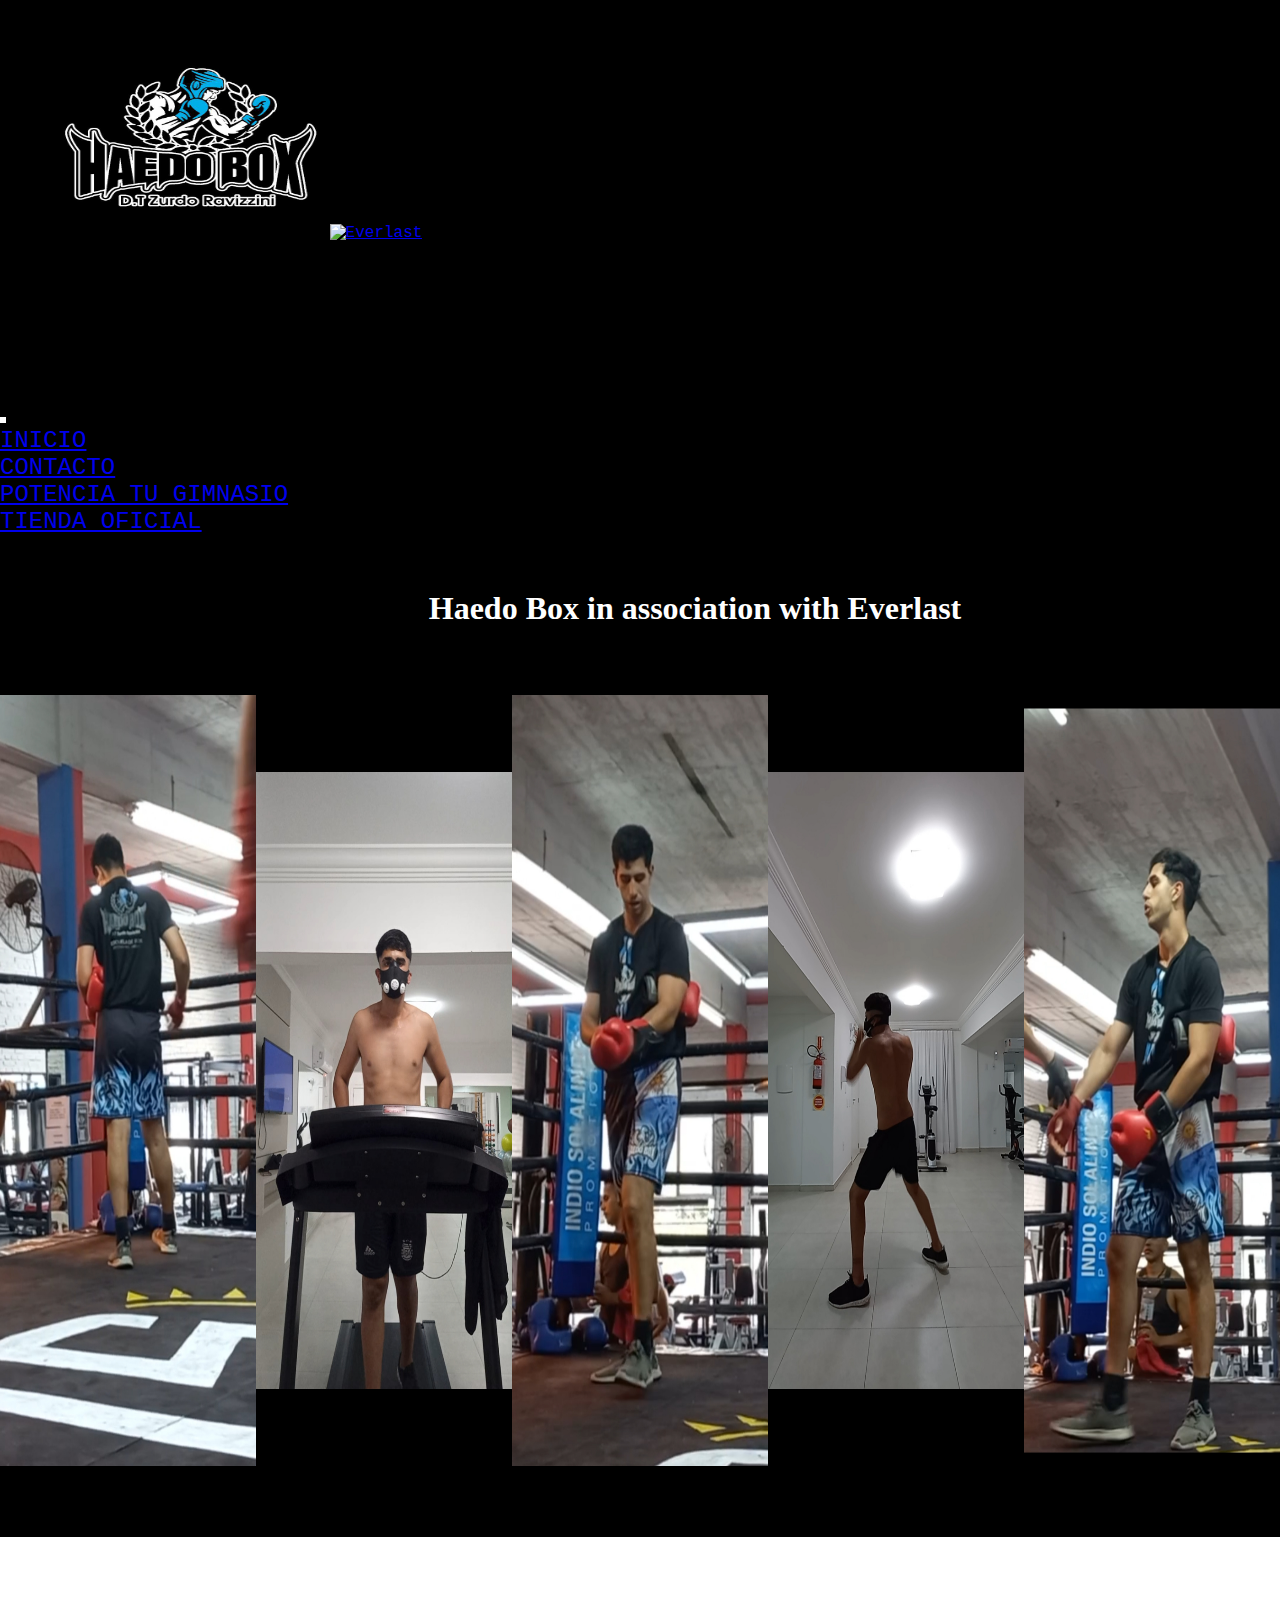
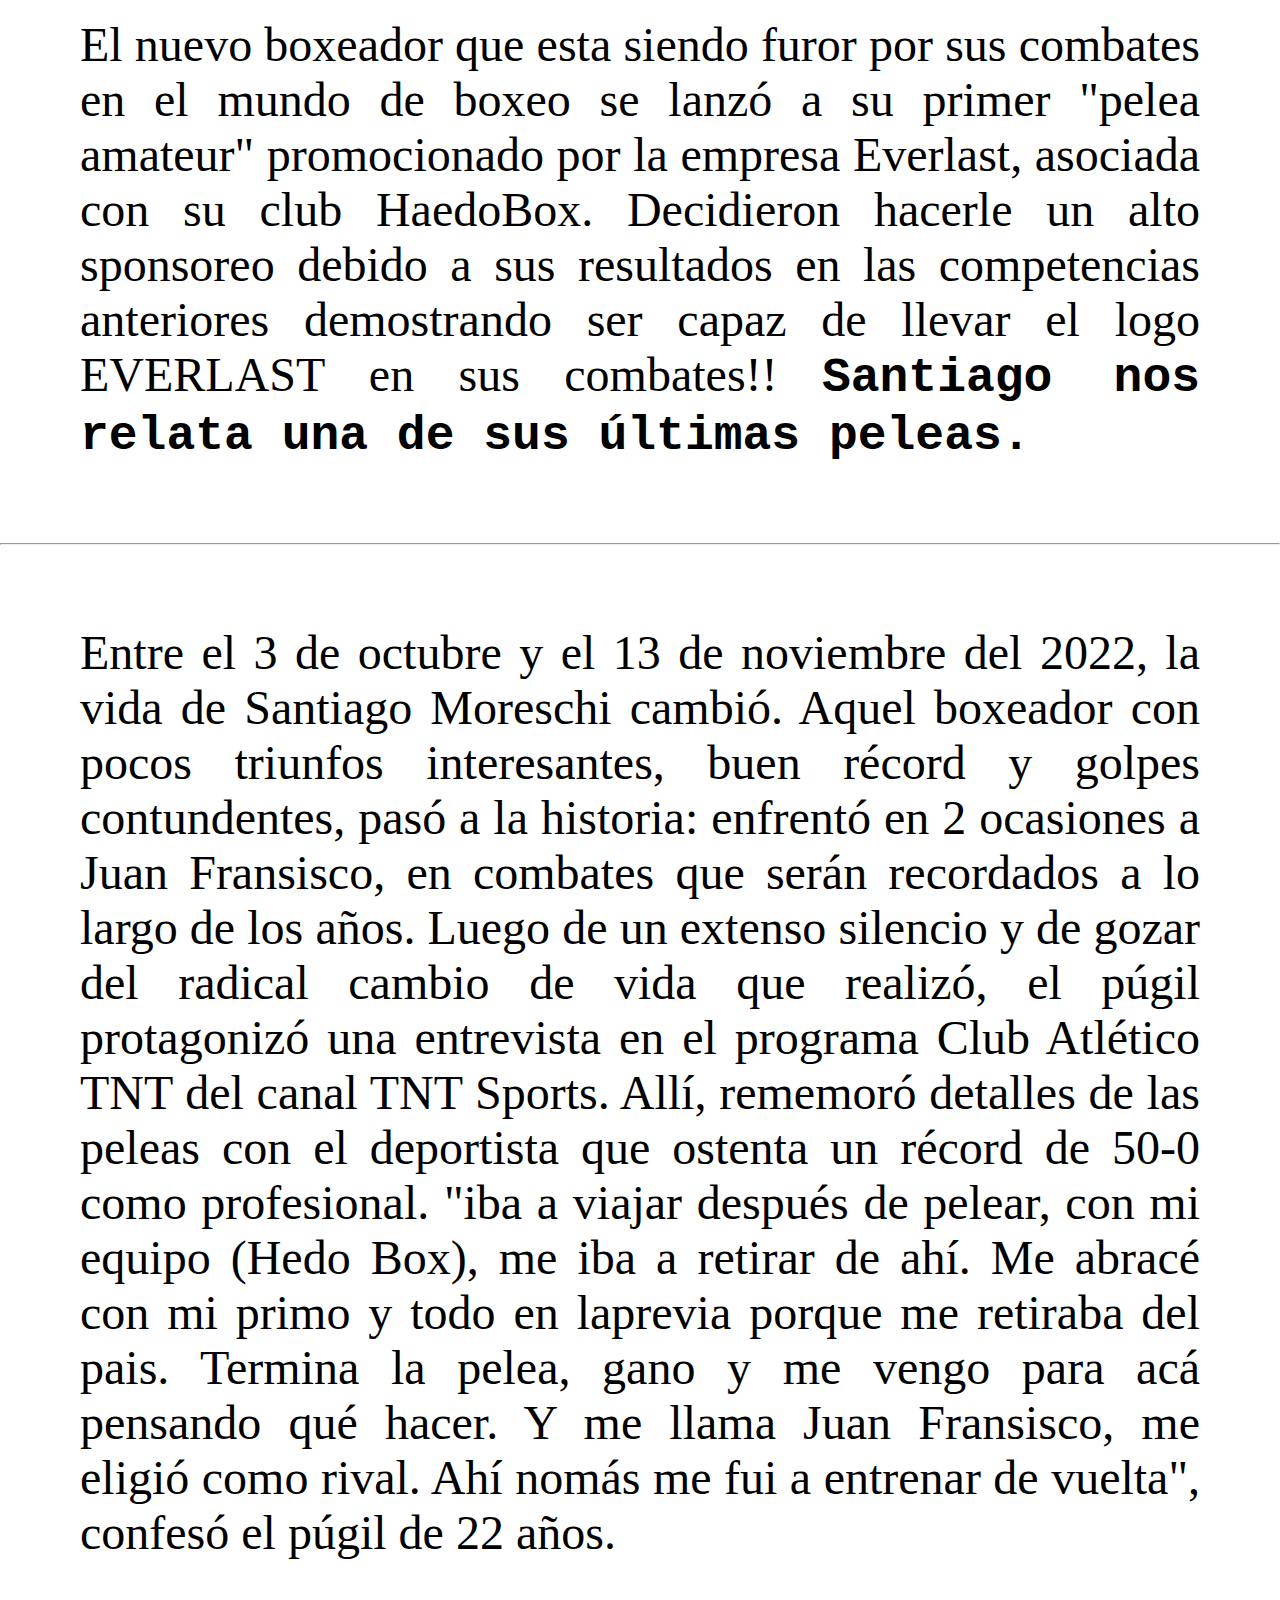
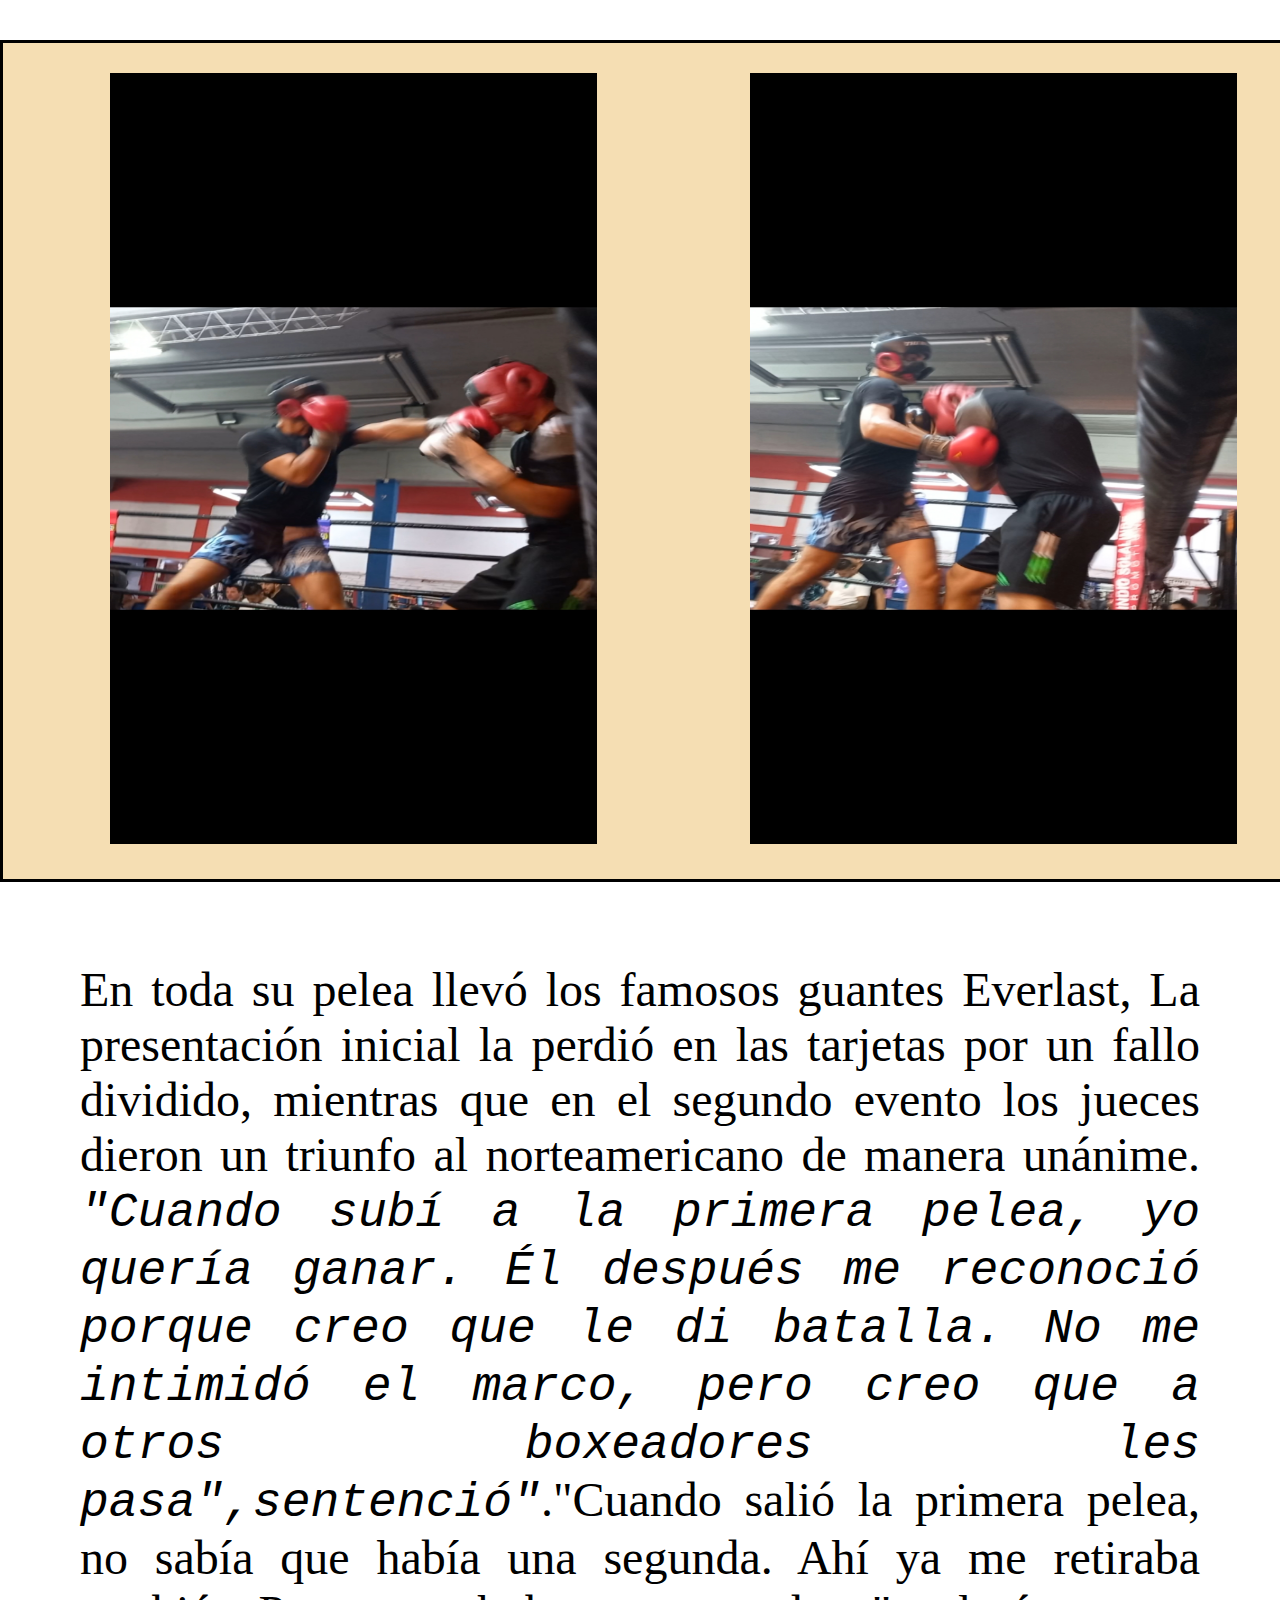
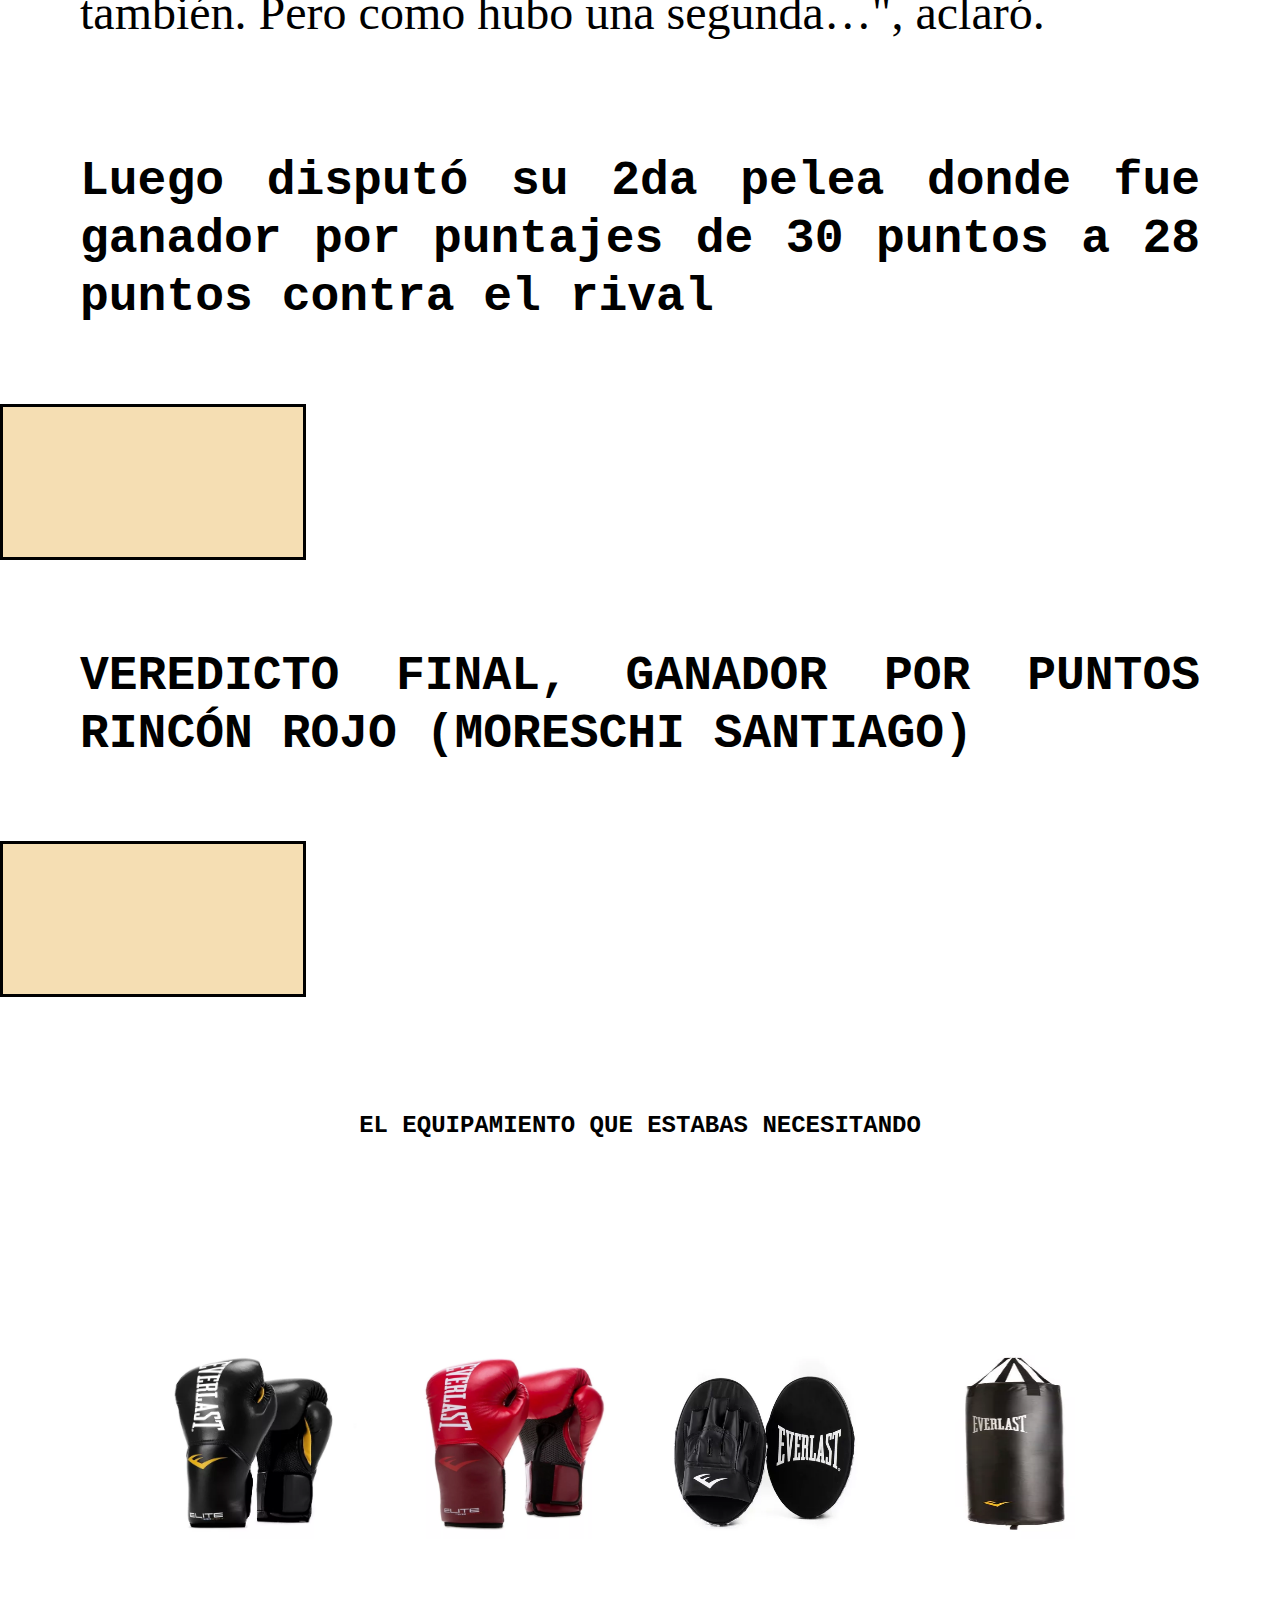
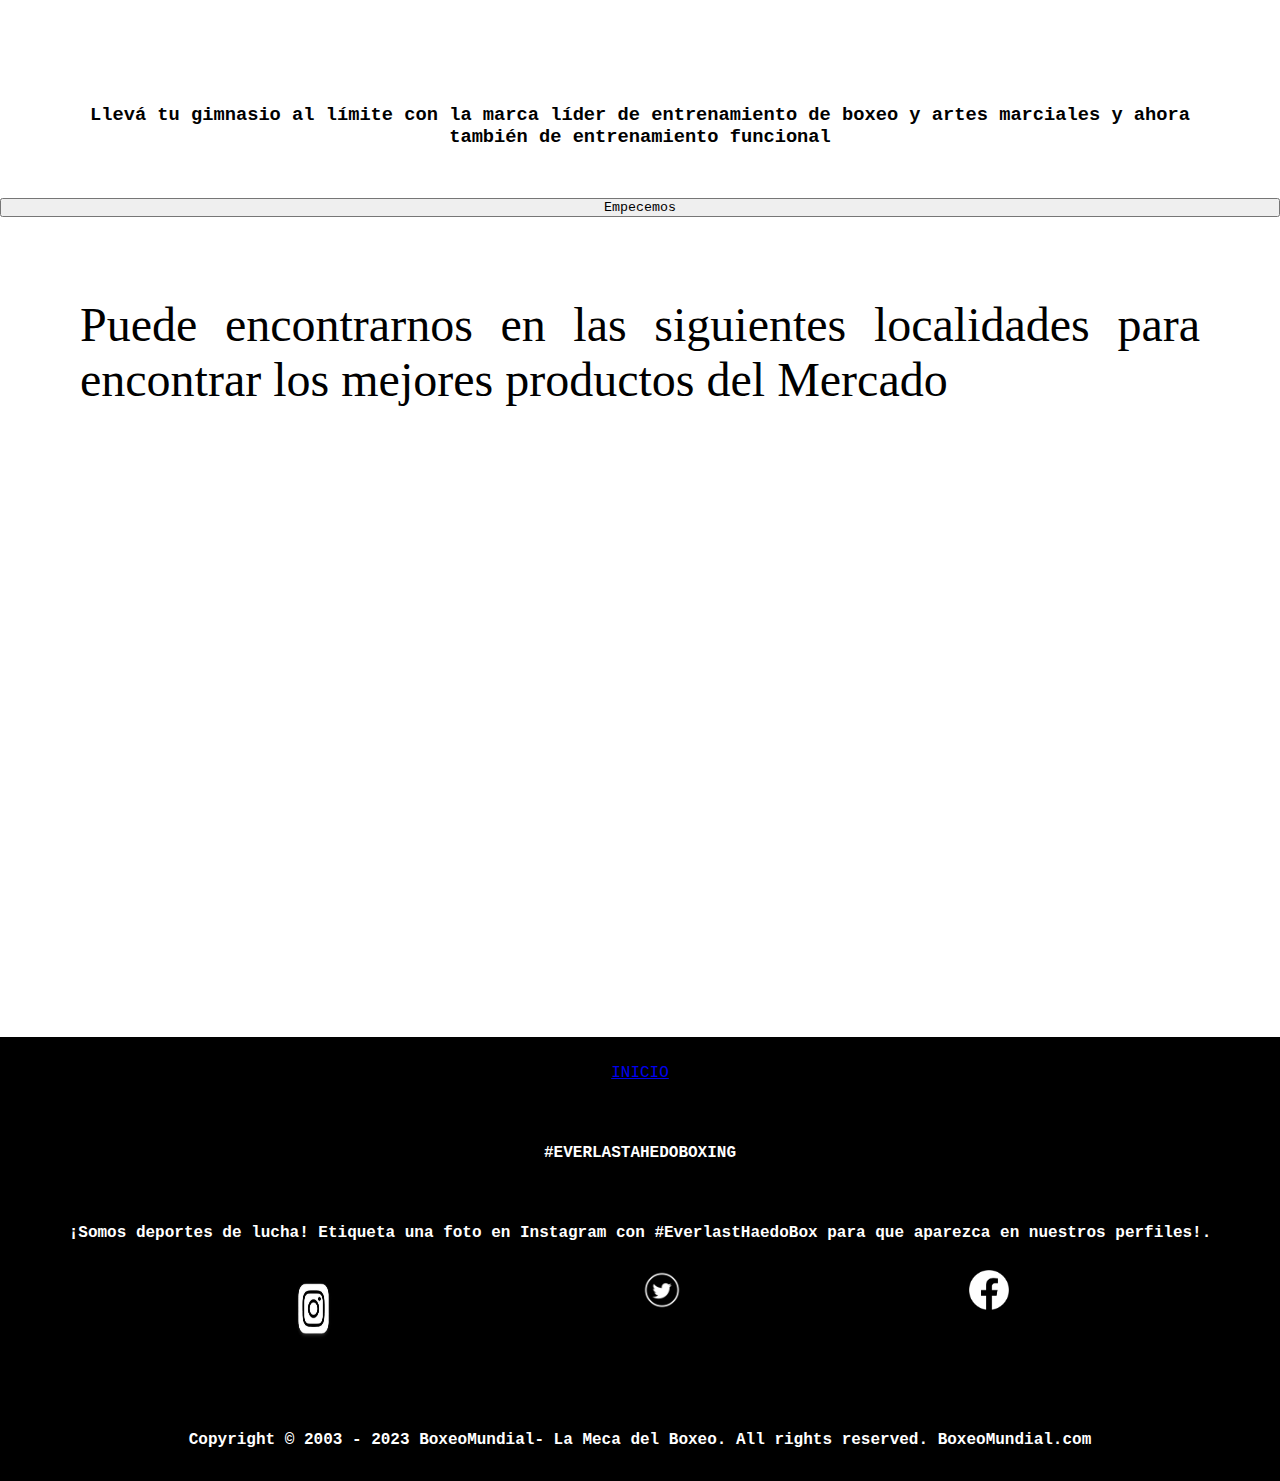
==== index.html @ 4b416953 "modificaciones" ====
<!DOCTYPE html>
<html lang="en">
<head>
    <meta charset="UTF-8">
    <meta http-equiv="X-UA-Compatible" content="IE=edge">
    <meta name="viewport" content="width=device-width, initial-scale=1.0">
        <link href="https://cdn.jsdelivr.net/npm/bootstrap@5.3.0-alpha3/dist/css/bootstrap.min.css" rel="stylesheet" integrity="sha384-KK94CHFLLe+nY2dmCWGMq91rCGa5gtU4mk92HdvYe+M/SXH301p5ILy+dN9+nJOZ" crossorigin="anonymous">
    <title>Haedo Box - Everlast </title>
    <link rel="preconnect" href="https://fonts.googleapis.com">
    <link rel="preconnect" href="https://fonts.gstatic.com" crossorigin>
    <link href="https://fonts.googleapis.com/css2?family=Kaisei+HarunoUmi:wght@700&display=swap" rel="stylesheet">
    <link rel="stylesheet" href="estilos.css"/>
</head>

<body>

    <div id="container">
    <!--cabecera-->
            <header>
                <a href="https://www.instagram.com/haedobox/" target="_blank">
                    <img src="img/logohaedobox.jpeg" alt="haedoBox" width="270px" height="187px"/></a>

                <a href="https://everlastboxing.com.ar/" target="_blank">
                    <img src="https://e1.pxfuel.com/desktop-wallpaper/173/151/desktop-wallpaper-everlast-music-hq-everlast-everlast.jpg"alt="Everlast" width="270px" height="187px"></a>
                
            </header>
    </div>

    <!--enlaces-de-navegación-->
        <nav class="navbar navbar-expand-sm navbar-dark bg-primary">

            <button class="navbar-toogler" type="button" data-bs-toggle="collapse" data-bs-target="#opciones" name="button">
                <span class="navbar-toggler-icon"></span>
            </button>
            <div class="collapse navbar-collapse" id="opciones">
                <ul class="navbar-nav">
                    <li class="nav-item"><a class="nav-link" href="index.html">Inicio</a></li>
                    <li class="nav-item"><a class="nav-link" href="pages/contacto.html" target="_blank">Contacto</a></li>
                    <li class="nav-item"><a class="nav-link" href="https://tienda.mercadolibre.com.ar/everlast" target="_blank">Potencia tu Gimnasio</a></li>
                    <li class="nav-item"><a class="nav-link" href="https://www.dafiti.com.ar/everlast/" target="_blank">Tienda oficial</a></li>
                </ul>
            </div>
        </nav>


    <h1>Haedo Box in association with Everlast</h1>

    <div class="grid-layout">
    <!--imagenes-con-enlases-->

            <div class="caja 1">
                    <a href="https://www.instagram.com/santy_moreschi/" target="_blank"> <img src="img/foto1.jpg" class="img-fluid" alt="foto1" width="487px" height="771px"></a>
            </div>

            <div class="caja 2">
                    <a href="https://www.instagram.com/santy_moreschi" target="_blank"> <img src="img/foto2.jpg" class="img-fluid" alt="foto2" width="487px" height="771px"></a>
            </div>

            <div class="caja 3">
                    <a href="https://www.facebook.com/santiago.moreschi.94/" target="_blank"> <img src="img/foto3.jpg" alt="foto3" class="img-fluid" width="487px" height="771px"></a>
            </div>

            <div class="caja 4">
                    <a href="https://www.facebook.com/santiago.moreschi.94/" target="_blank"> <img src="img/foto4.jpg" alt="foto4" class="img-fluid" width="487px" height="771px"></a>
            </div>
            
            <div class="caja 5">
                    <a href="https://www.instagram.com/haedobox/" target="_blank"> <img src="img/foto5.jpg" alt="foto5" class="img-fluid" width="487px" height="771px"></a></div>
    </div>



    <!--parrafos-->
                <p>El nuevo boxeador que esta siendo furor por sus combates en el mundo de boxeo se lanzó a su primer "pelea amateur" promocionado por la empresa Everlast, asociada con su club HaedoBox. Decidieron hacerle un alto sponsoreo debido a sus resultados en las competencias anteriores demostrando ser capaz de llevar el logo EVERLAST en sus combates!! <b>Santiago nos relata una de sus últimas peleas.</b></p>

    <hr>



                <p>Entre el 3 de octubre y el 13 de noviembre del 2022, la vida de Santiago Moreschi cambió. Aquel boxeador con pocos triunfos interesantes, buen récord y golpes contundentes, pasó a la historia: enfrentó en 2 ocasiones a Juan Fransisco, en combates que serán recordados a lo largo de los años. Luego de un extenso silencio y de gozar del radical cambio de vida que realizó, el púgil protagonizó una entrevista en el programa Club Atlético TNT del canal TNT Sports. Allí, rememoró detalles de las peleas con el deportista que ostenta un récord de 50-0 como profesional.
                    "iba a viajar después de pelear, con mi equipo (Hedo Box), me iba a retirar de ahí. Me abracé con mi primo y todo en laprevia porque me retiraba del pais. Termina la pelea, gano y me vengo para acá pensando qué hacer. Y me llama Juan Fransisco, me eligió como rival. Ahí nomás me fui a entrenar de vuelta", confesó el púgil de 22 años.</p>


    <div class="flex-container">
    <!--imagenes-->
            <div class="caja6">
                    <img src="img/golpe-cara.jpg" class="img-fluid" width="487px" height="771px"></div>
            <div class="caja7">
                    <img src="img/golpe-costilla.jpg" class="img-fluid" width="487px" height="771px"></div>
    </div>

            <p> En toda su pelea llevó los famosos guantes Everlast, La presentación inicial la perdió en las tarjetas por un fallo dividido, mientras que en el segundo evento los jueces dieron un triunfo al norteamericano de manera unánime. <i>"Cuando subí a la primera pelea, yo quería ganar. Él después me reconoció porque creo que le di batalla. No me intimidó el marco, pero creo que a otros boxeadores les pasa",sentenció"</i>."Cuando salió la primera pelea, no sabía que había una segunda. Ahí ya me retiraba también. Pero como hubo una segunda…", aclaró.</p>

            <p><b>Luego disputó su 2da pelea donde fue ganador por puntajes de 30 puntos a 28 puntos contra el rival</b></p>


    <!--flex-fight-->
    <video>
    </video>

            <p><b>VEREDICTO FINAL, GANADOR POR PUNTOS RINCÓN ROJO (MORESCHI SANTIAGO)</b></p>

    <!--flex-winner-->
    <video></video>
    </video>


            <h2>EL EQUIPAMIENTO QUE ESTABAS NECESITANDO</h2>


    <!--compra-equipo-->
        <selection id="flex-content">
            <a href="https://articulo.mercadolibre.com.ar/MLA-692681663-guantes-de-boxeo-elite-nuevos-everlast-oficial-_JM" target="_blank"><img src="img/guantesnegros.webp" alt="guantes.negros" width="200px" height="190px"></a>
            <a href="https://articulo.mercadolibre.com.ar/MLA-675275129-guantes-de-boxeo-pro-style-everlast-oficial-_JM" target="_blank"> <img src="img/guantesrojos.webp" alt="guantes.rojos" width="200px" height="190px"></a>
            <a href="https://articulo.mercadolibre.com.ar/MLA-1359023108-focos-core-punching-mitts-everlast-oficial-_JM#position=1&search_layout=grid&type=item&tracking_id=0113ad40-18e8-4590-ad9c-f7d96eda7d90" target="_blank"><img src="img/manoplasnegras.webp" alt="manoplas" width="200px" height="190px"></a>
            <a href="https://articulo.mercadolibre.com.ar/MLA-616380210-bolsa-de-boxeo-nevatear-heavy-bag-shell-60-lb-_JM#position=1&search_layout=grid&type=item&tracking_id=9bffe97d-7852-466c-a60a-05d246b71837" target="_blank"><img src="img/bolsanegra.webp" alt="bolsa" width="200px" height="190px"></a>
        </selection>

            <h3>Llevá tu gimnasio al límite con la marca líder de entrenamiento de boxeo y artes marciales y ahora también de entrenamiento funcional</h3>

            <!--bootstrap-->
            <button type="button" class="btn btn-warning"><a href="pages/contacto.html" target="_blank"></a>Empecemos</a></button>




            <p>Puede encontrarnos en las siguientes localidades para encontrar los mejores productos del Mercado</p>


    
    <!--ubicaiones-->
        <div class="flex-ubicaciones">
        <iframe
            src="https://www.google.com/maps/embed?pb=!1m18!1m12!1m3!1d210119.4478849284!2d-58.74317744999178!3d-34.62649934771647!2m3!1f0!2f0!3f0!3m2!1i1024!2i768!4f13.1!3m3!1m2!1s0x95bcbfb5b6e055d7%3A0x94a5b3bdd12d7e10!2sSolo%20Deportes%20Oficinas%20Y%20Deposito!5e0!3m2!1ses!2sar!4v1684996507405!5m2!1ses!2sar" width="600" height="450" style="border:0;" allowfullscreen="" loading="lazy"referrerpolicy="no-referrer-when-downgrade"></iframe>
        <iframe
            src="https://www.google.com/maps/embed?pb=!1m18!1m12!1m3!1d13130.34187308481!2d-58.59976123143236!3d-34.639914412877!2m3!1f0!2f0!3f0!3m2!1i1024!2i768!4f13.1!3m3!1m2!1s0x95bcc7863ad6f49d%3A0xdc23874cb6de7545!2sClub%20Defensores%20de%20Haedo!5e0!3m2!1ses!2sar!4v1684996665187!5m2!1ses!2sar" width="600" height="450" style="border:0;" allowfullscreen="" loading="lazy"referrerpolicy="no-referrer-when-downgrade">ubicación del boxeador patrocinado</iframe>
        </div>


    <!--footer-->
        <footer> 

    <!--inicio-->
            <ul>
                <li><a href="index.html">inicio</a></li>
            </ul>



            <h4>#EVERLASTAHEDOBOXING</h4>
            <h5>¡Somos deportes de lucha! Etiqueta una foto en Instagram con #EverlastHaedoBox para que aparezca en nuestros perfiles!.</h5>


            <div class="grid-logos">
    <!--redes-sociales-->
                <div class="logo 1">
                    <a href="https://www.instagram.com/everlastargentina/?hl=es" target="_blank"> <img src="img/fotoig2.png" alt="logoig" class="img-fluid" width="85px" height="85px"></a>
                </div>

                <div class="logo 2">
                    <a href="https://twitter.com/EverlastLatam" target="_blank"> <img src="img/logotwitter2.jpg" alt="logotwitter" class="img-fluid" width="40px" height="40px"></a>
                </div>

                <div class="logo 3">
                    <a href="https://www.facebook.com/EverlastArgentina/" target="_blank"> <img src="img/logofacebook2.png" alt="logofacebook" class="img-fluid" width="40px" height="40px"></a>
                </div>
            </div>
        
        
            <h6>Copyright © 2003 - 2023 BoxeoMundial- La Meca del Boxeo. All rights reserved. BoxeoMundial.com</h6>  
        </footer>


<script src="js/bootstrap.bundle.min.js" type="text/javascript"></script>
<script src="https://cdn.jsdelivr.net/npm/bootstrap@5.3.0-alpha3/dist/js/bootstrap.bundle.min.js"
    integrity="sha384-ENjdO4Dr2bkBIFxQpeoTz1HIcje39Wm4jDKdf19U8gI4ddQ3GYNS7NTKfAdVQSZe"
    crossorigin="anonymous"></script>
</body>
</html>
---- estilos.css ----
*{
    margin: 0px;
    padding: 0px;
    font-family:'roboto mono',monospace;

}

/*body*/
body{
    background-color:white;
    margin: 0%;
    height: .100%;
    width: 100%;
    position: relative;
    padding-bottom: 3rem;
    min-width: 100vh;
}


/*header*/
header{
    background-color: black;
    margin: 0px;
    width: 100%;
    height: 300px;
    padding: 50px;
}


/*título*/
h1 {
    margin: 0px;
    height: 50px;
    font-family: 'Times New Roman', Times, serif;
    text-align: center;
    width: 100%;
    padding: 55px;
    color: white;
    background-color: black;
}

nav{
    margin: 0px;
    background-color: black;
    font-size: x-large;
}

.navbar-toogler{
    width: auto;
    height: auto;
    background-color: black;
    border: solid black;
    filter: invert(1);
    cursor: pointer;
}

nav ul li{
    
    padding: 0%;
    text-decoration: none;
}



/*imágenes*/
img {
    max-width: 100%;
}
















/*grid-layout*/
.grid-layout{
    display: grid;
    grid-template-columns: 20% 20% 20% 20% 20%;
    background-color: black;
    max-height: 100%;
    text-align: center;
    line-height: 150px;
    width: 100%;
    

}


/*párrafos*/
p{
    font-family: 'Times New Roman', Times, serif;
    margin: 0.7rem 0.7rem;
    font-size: 3em ;
    text-align: justify;
    margin: 50px;
    padding: 30px;
}


/*flex-container*/
.flex-container{
    background-color: wheat;
    display: flex;
    padding: 30px;
    flex-direction: row;
    margin: 0% auto;
    width: 100%;
    flex-wrap: wrap;
    flex-flow: row wrap;
    justify-content: space-around;
    border: solid black;

}


/*video*/
video{
    border: solid black;
    background-color: wheat;
}


/*fotos-pelea*/
.flex-fight{
    display: flex;
    padding: 0px;
    flex-direction: row;
    margin: 0% auto;
    width: 95%;
    flex-wrap: wrap;
    flex-flow: row wrap;
    justify-content: space-around;
}

/*video-ganador*/
.flex-winner{
    display: flex;
    padding: 0px;
    flex-direction: row;
    margin: 0% auto;
    width: 95%;
    flex-wrap: wrap;
    flex-flow: row wrap;
    justify-content: space-around;
}


/*sub-menu*/
h2{
    margin: 40px;
    padding: 70px;
    text-align: center;
    color: black;
    padding: auto;
    flex-direction: row;
    justify-content: center;
}


/*contenido*/
#flex-content{
    padding: 90px;
    display: flex;
    margin: 50px;
    justify-content: space-around;
    
}

/*lleva-tu-gimnasio-al-limite*/
h3{
    margin: 30px;
    padding: 60px;
    text-align: center;
    padding: 20px;
    justify-content: center;
    flex-direction: row;
}

/*empecemos*/
button{
    width:100%;
}

/*ubicaciones*/
.flex-ubicaciones{
    padding: 30px;
    display: flex;
    justify-content: space-around;

}


/*footer*/
footer{
    background-color: black;
    color: white;
    margin: 0px;
    text-align: center;
    line-height: 40px;
    padding: 1rem 0;
    position: absolute;
    width: 100%;
    margin-top: 0%;
}

/*boton-inicio*/
ul li{
    text-transform: uppercase;
    text-decoration: none;
}


/*#everlasthaedoboxing*/
h4{
    text-align: center;
    margin: 20px;
    padding: 20px;
    justify-content: space-around;
}

/*somos-deporte*/
h5{
    color: white;
    text-align: center;
    margin: 20px;
    margin: 0.7rem 0.7rem;
    font-size: 1em;
}

/*logos-redes-sociales*/
.grid-logos{
    display: grid;
    grid-template-columns: auto auto auto;
    justify-content: space-around;
    width: 80%;
    margin: 0 auto;
    padding: 2px;
    
}
.logo{
    text-align: center;
    line-height: 80px;
}

/*copyright*/
h6{
    text-align: center;
    margin: 0px;
    padding: 20px;
    margin: 0.7rem 0.7rem;
    font-size: 1em;
    background-color: black;
}



/*Segunda-página-contacto*/
#contact{
    margin: 0px;
    padding: 17px;
    line-height: 20px;
    margin: 0.7rem 0.7rem;
    display: flex;
    justify-content: center;
    font-size: x-large;

}


/*from*/
form{
    background-color: beige;
    border: solid black;
    border-radius: 10px;
    margin: 10rem 0rem;
}
form label{
    margin: 8px;
    padding: 0px;
    font-family: Verdana, Geneva, Tahoma, sans-serif;
    display: flex;
}
#iname{
    margin: 3px;
}
#insurname{
    margin: 3px;
}
#iemail{
    margin: 4px;
}
iframe{
    margin: 20px;
}


/*iniciar-sesión*/
.col-md-6{
    margin: 10%;
}

.col-12{
    width: auto;
    margin: 10%;
}

.row g-3{
    margin: 10%;
}

.col-md-4{
    margin: 10%;
}

.col-md-2{
    margin: 10%;
}

.enlase{
    background-color: beige;
    background-color: beige;
    border: solid black;
    border-radius: 10px;
    margin: 20%
}
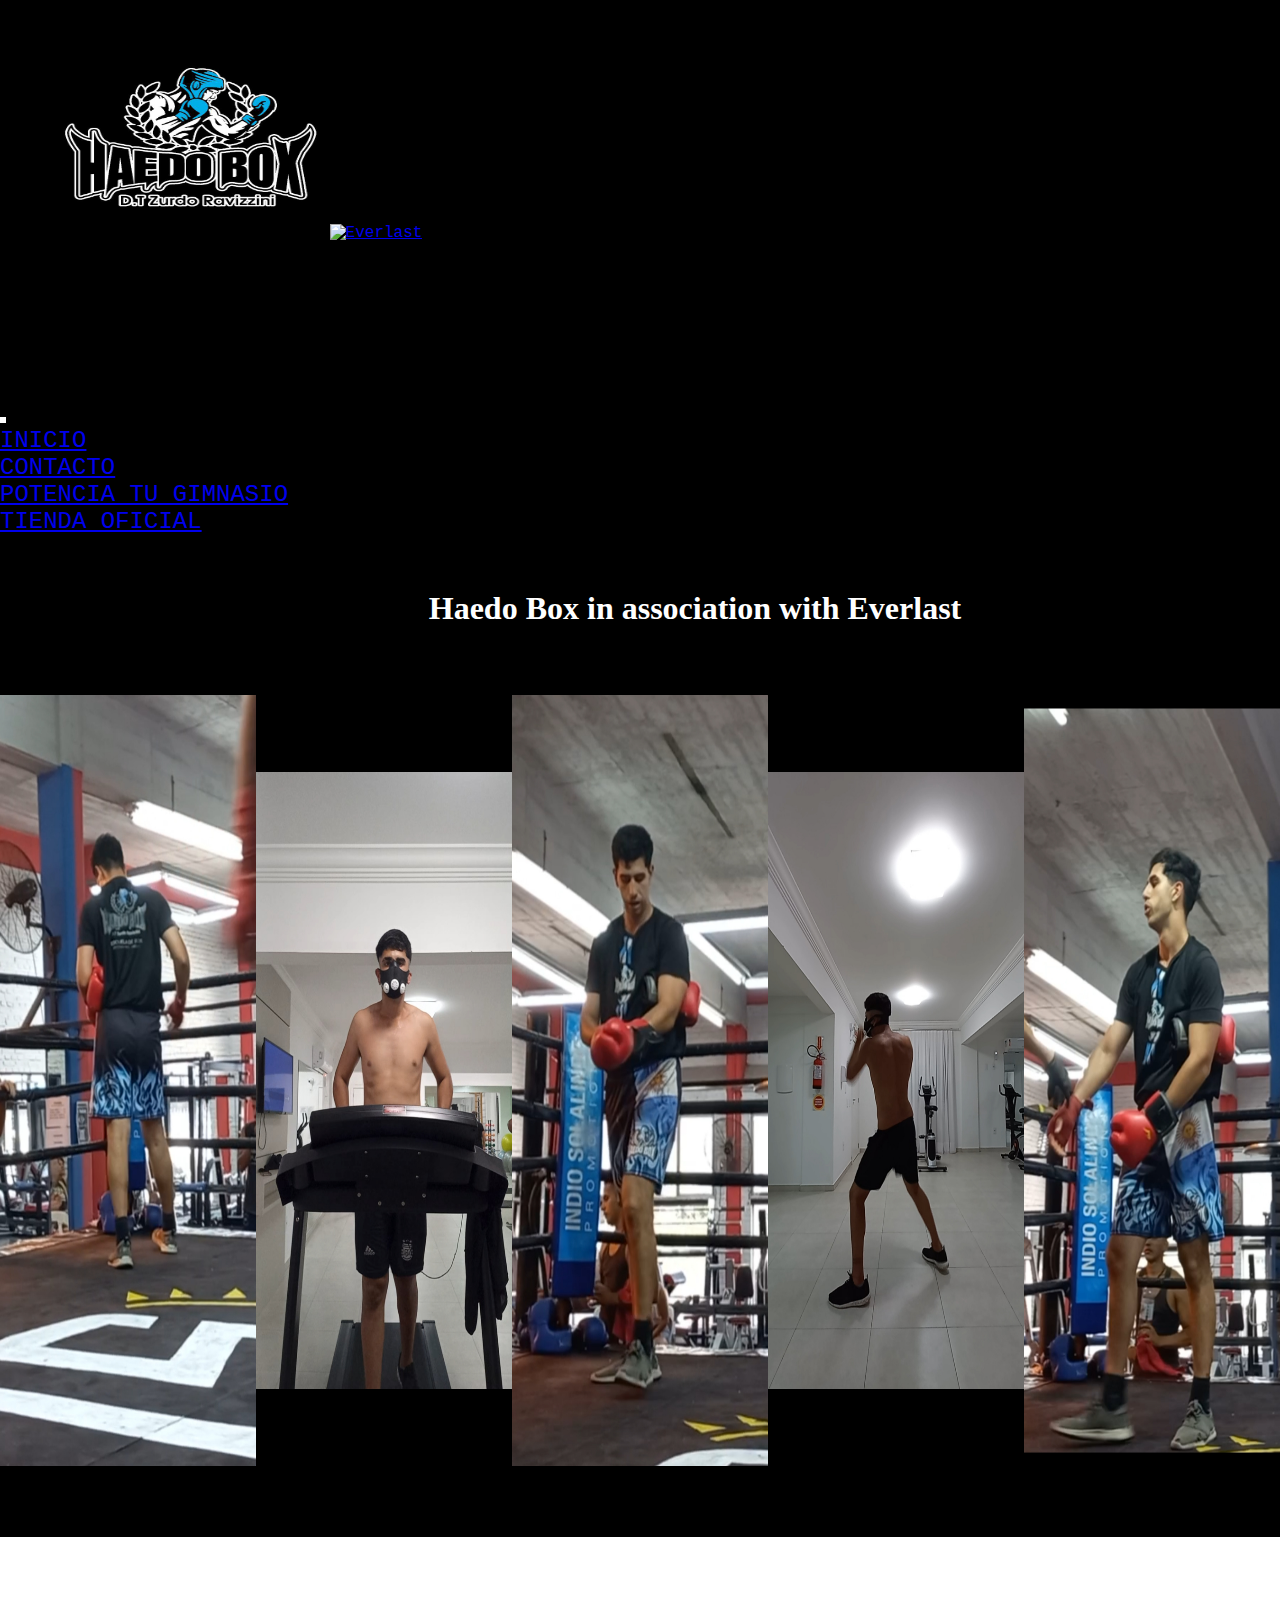
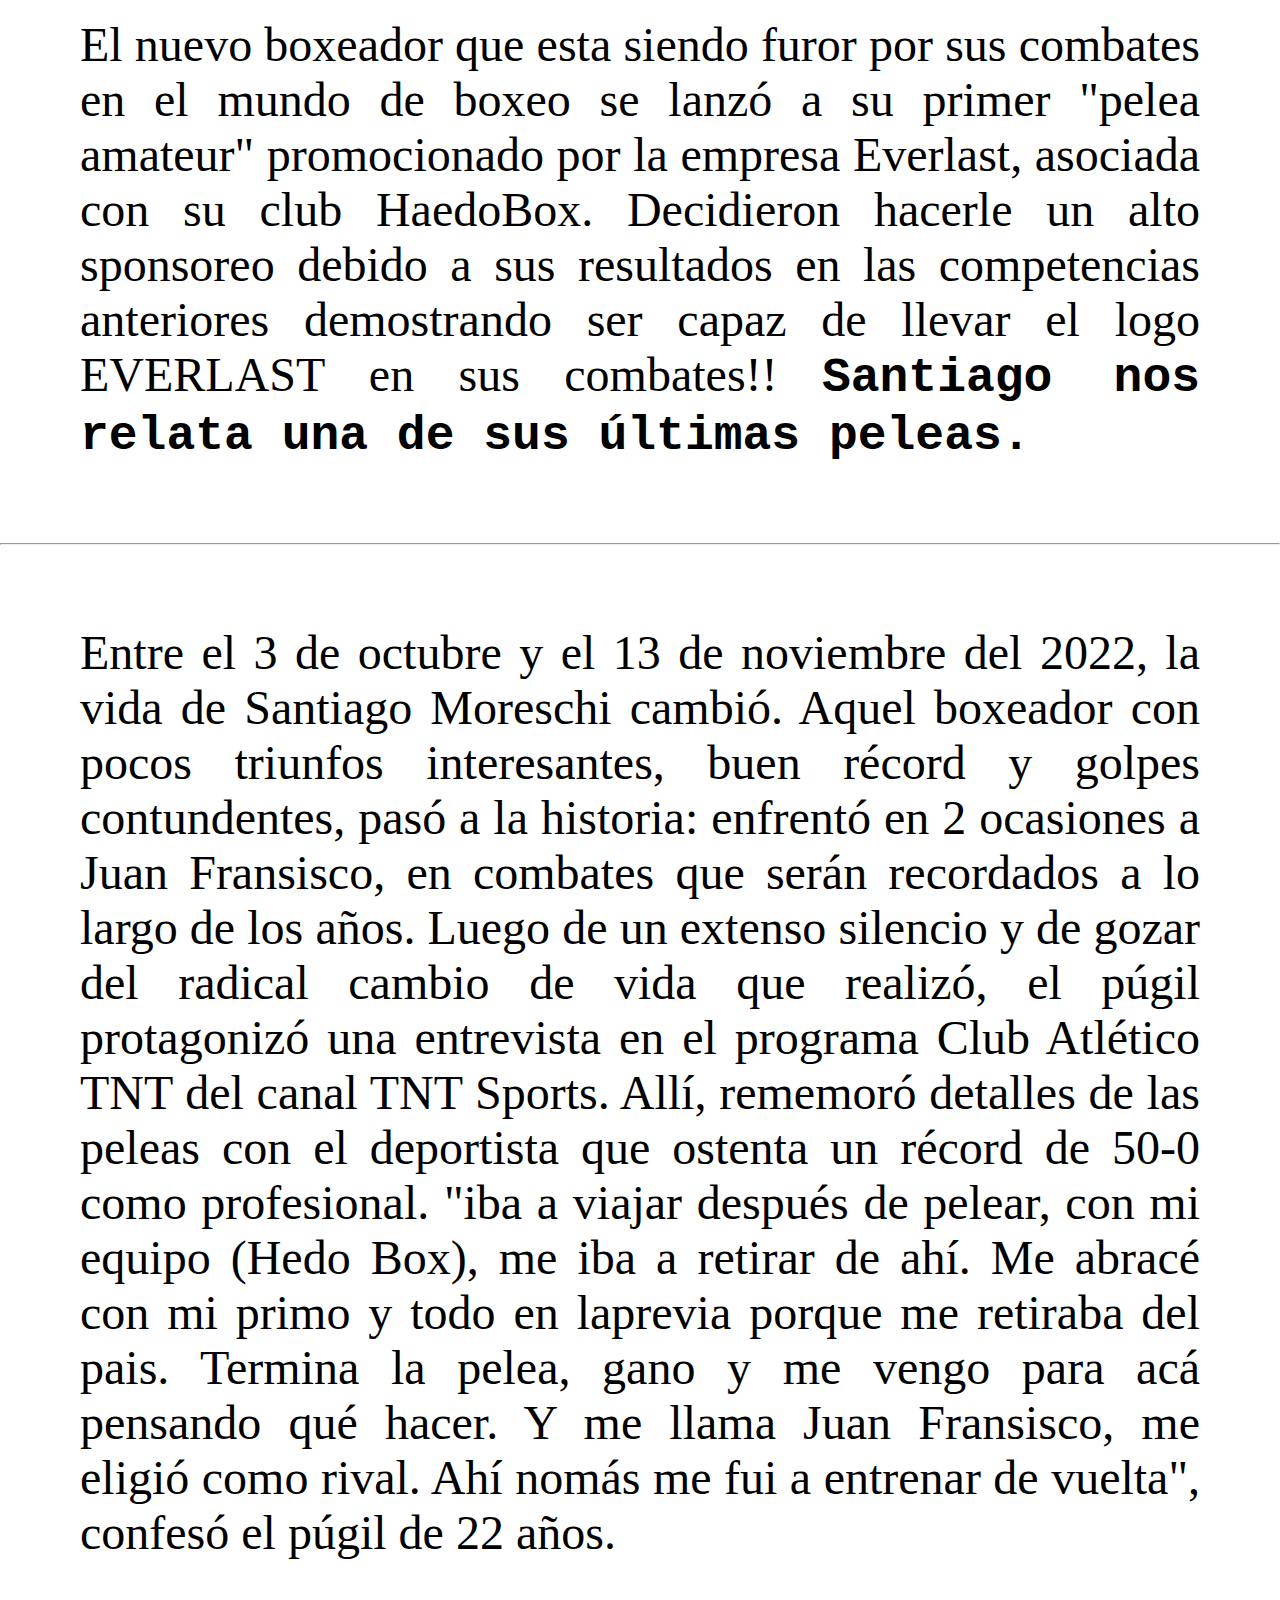
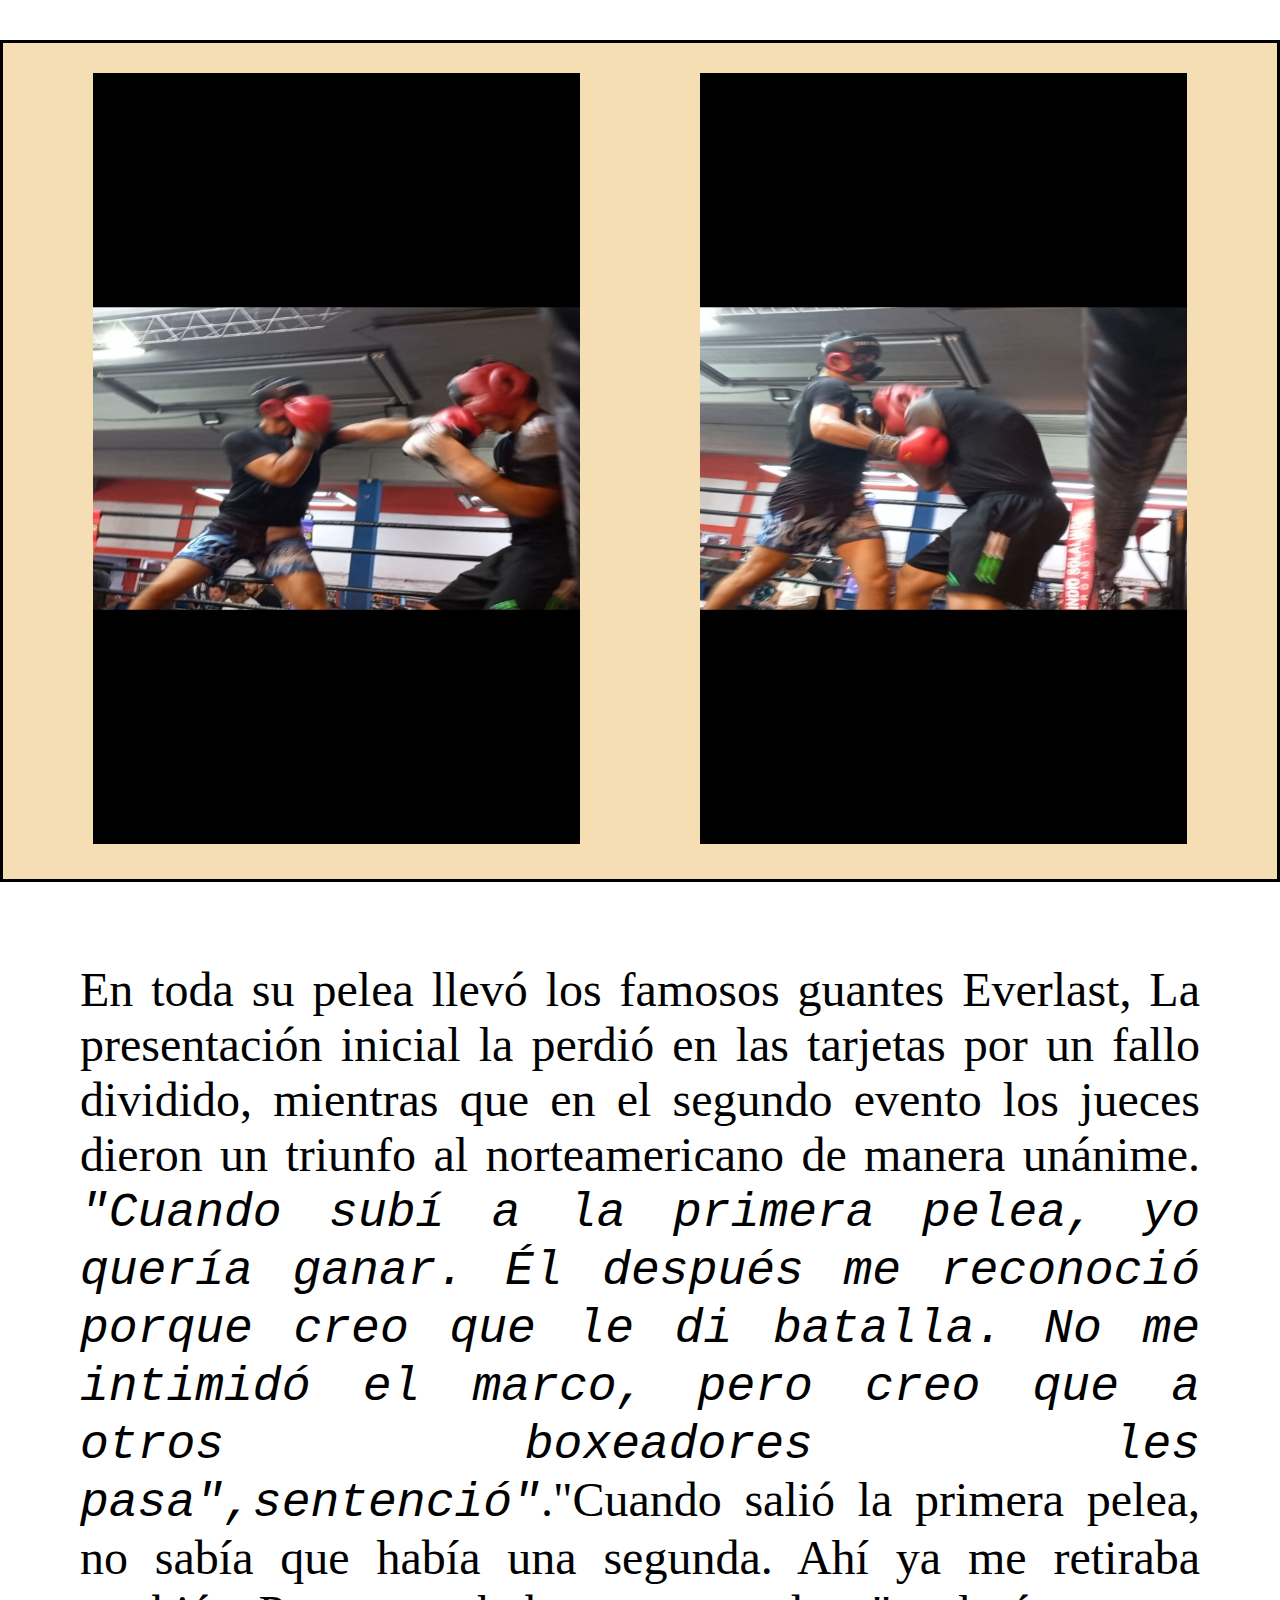
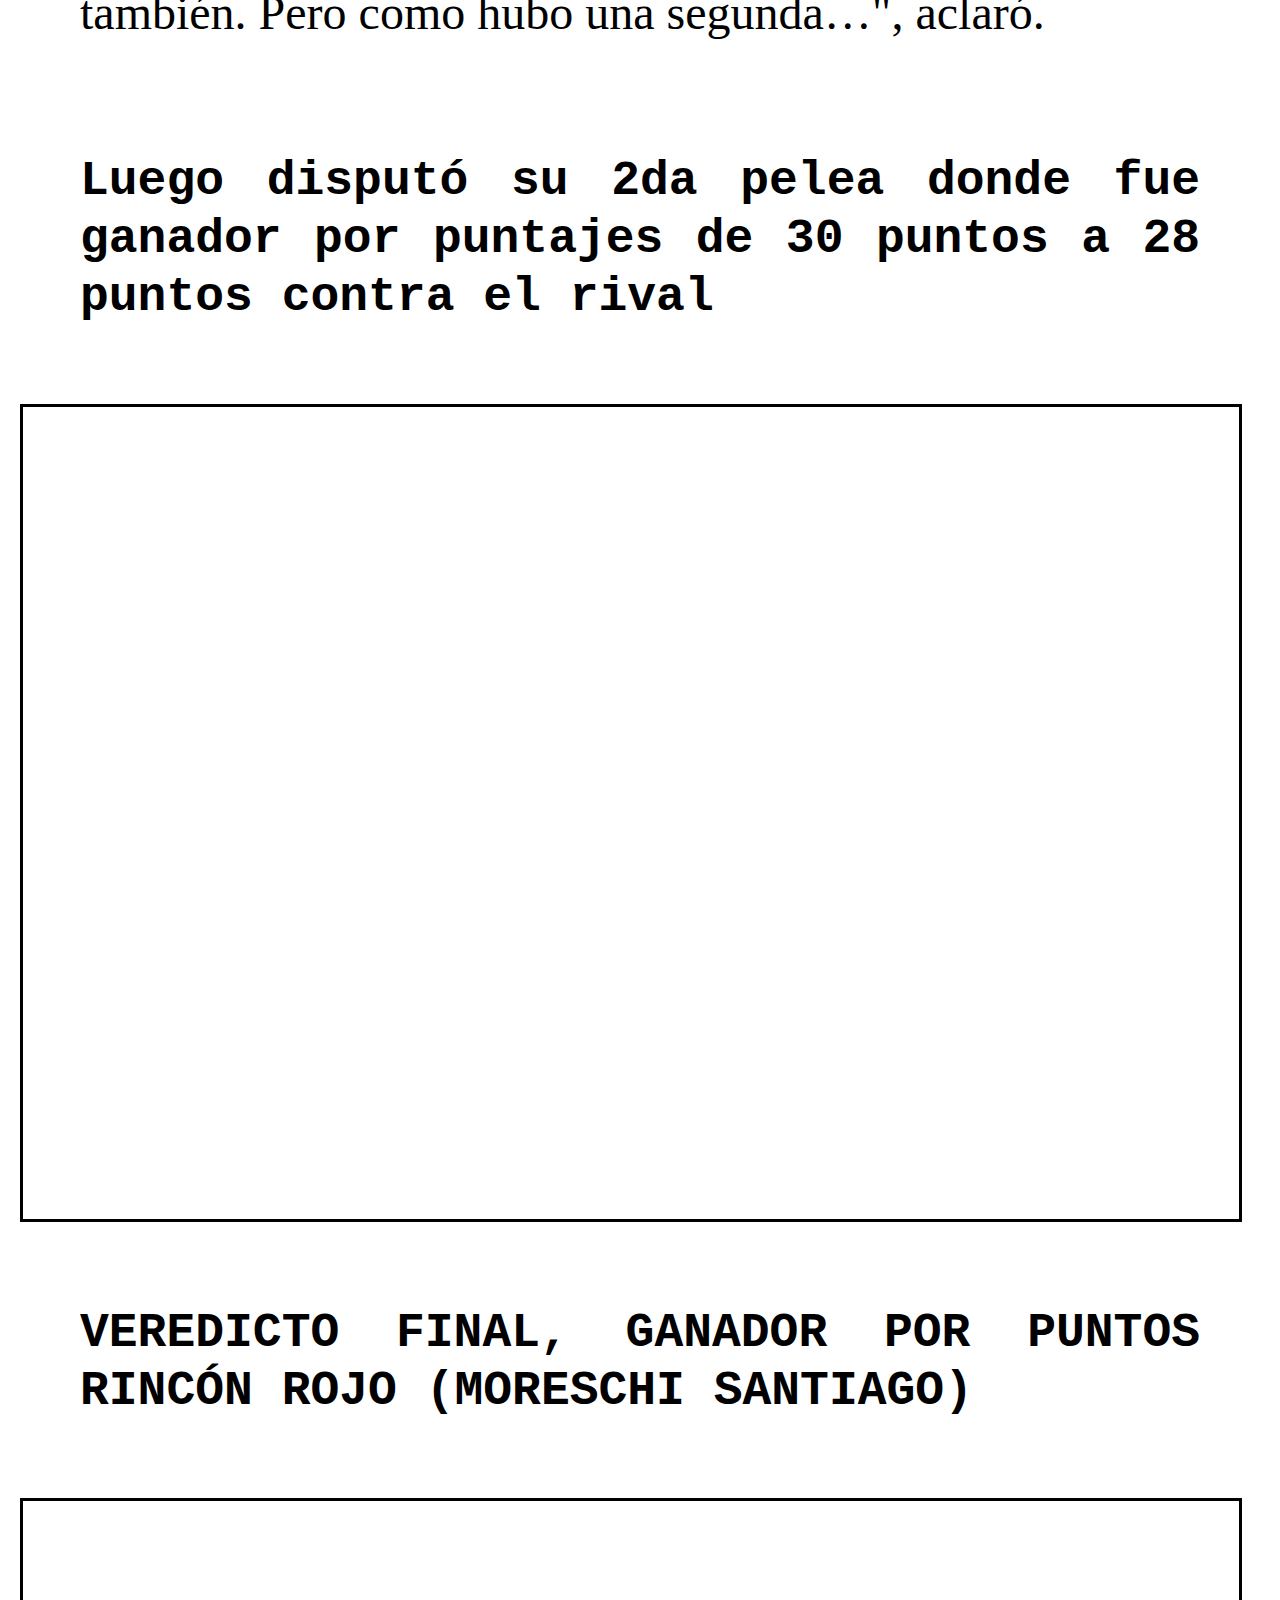
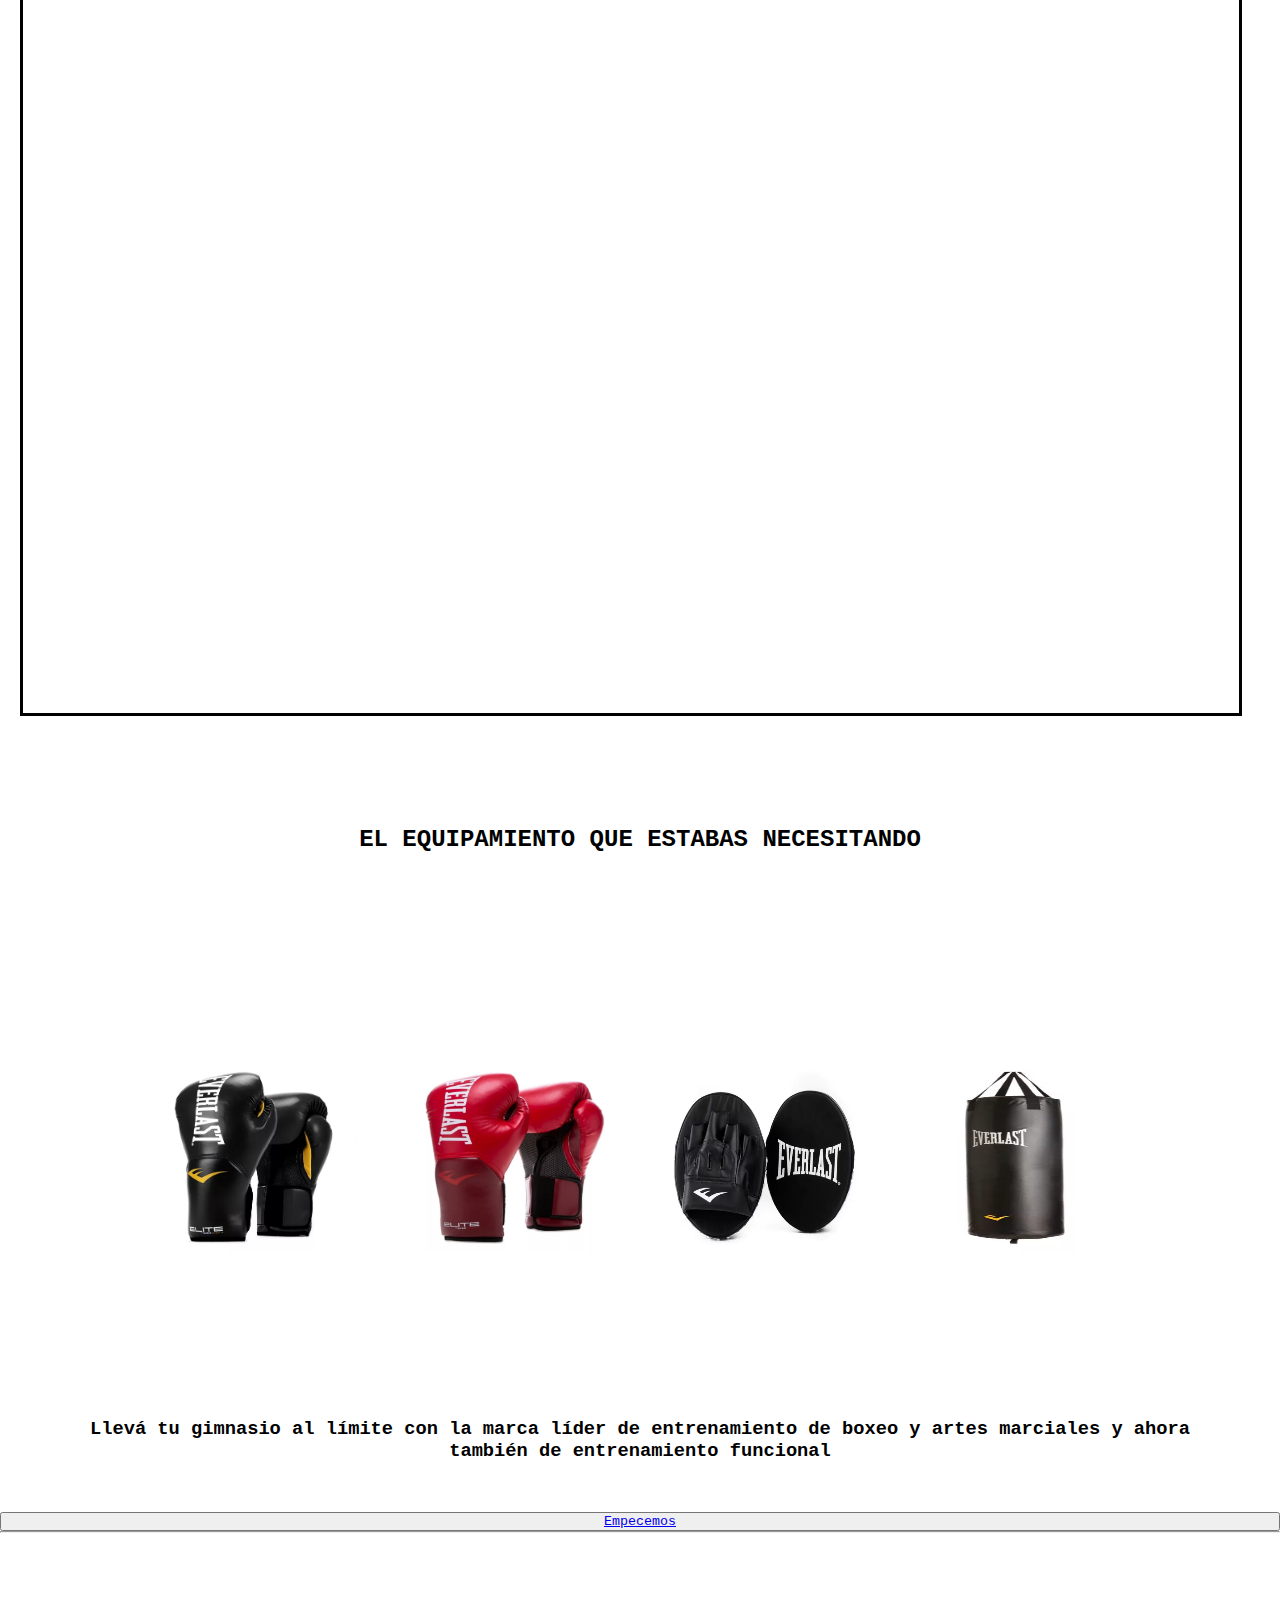
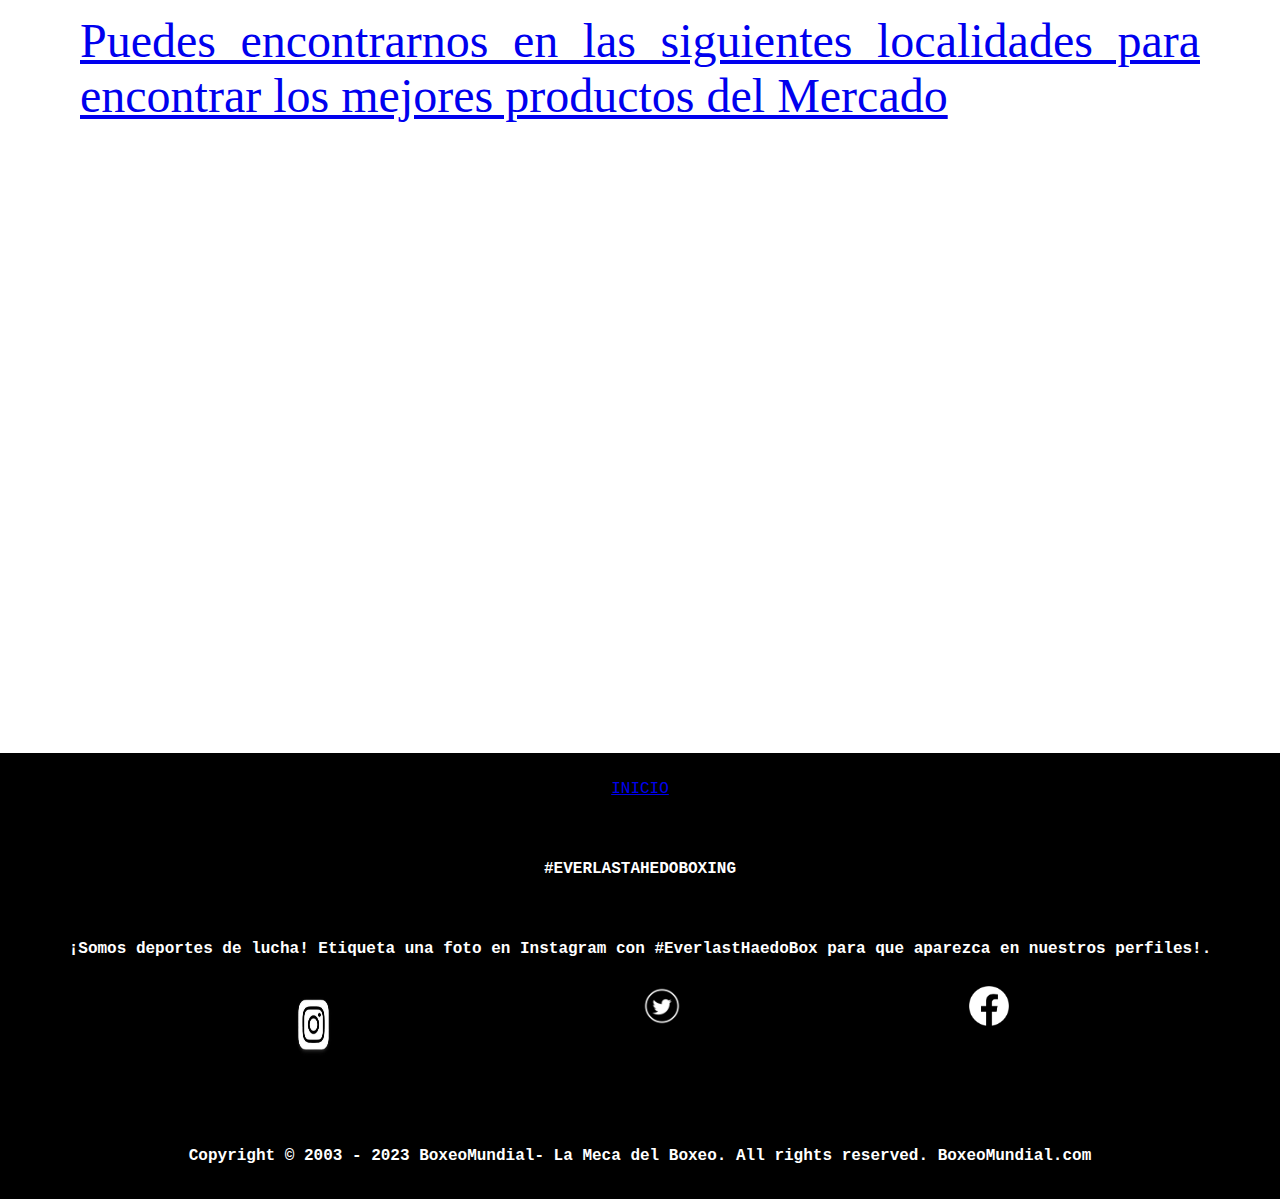
==== commit 35722388: "modificacion de los videos" ====
--- a/index.html
+++ b/index.html
@@ -95,14 +95,18 @@
 
 
     <!--flex-fight-->
-    <video>
-    </video>
+    <iframe width="1592px" height="812px" src="https://www.youtube.com/embed/kG06x0wezUA" title="YouTube video player"
+        frameborder="0"
+        allow="accelerometer; autoplay; clipboard-write; encrypted-media; gyroscope; picture-in-picture; web-share"
+        allowfullscreen></iframe>
 
             <p><b>VEREDICTO FINAL, GANADOR POR PUNTOS RINCÓN ROJO (MORESCHI SANTIAGO)</b></p>
 
     <!--flex-winner-->
-    <video></video>
-    </video>
+    <iframe width="1592px" height="812px" src="https://www.youtube.com/embed/zLMjhXK6C0s" title="YouTube video player"
+        frameborder="0"
+        allow="accelerometer; autoplay; clipboard-write; encrypted-media; gyroscope; picture-in-picture; web-share"
+        allowfullscreen></iframe>
 
 
             <h2>EL EQUIPAMIENTO QUE ESTABAS NECESITANDO</h2>
@@ -119,12 +123,16 @@
             <h3>Llevá tu gimnasio al límite con la marca líder de entrenamiento de boxeo y artes marciales y ahora también de entrenamiento funcional</h3>
 
             <!--bootstrap-->
-            <button type="button" class="btn btn-warning"><a href="pages/contacto.html" target="_blank"></a>Empecemos</a></button>
+            <div class="button">
+            <button type="button" class="btn btn-primary"><a href="pages/contacto.html" target="_blank">Empecemos
+            </button>
+            </div>
 
 
 
+            <hr>
+            <p>Puedes encontrarnos en las siguientes localidades para encontrar los mejores productos del Mercado</p>
 
-            <p>Puede encontrarnos en las siguientes localidades para encontrar los mejores productos del Mercado</p>
 
 
     
--- a/estilos.css
+++ b/estilos.css
@@ -68,20 +68,6 @@
 }
 
 
-
-
-
-
-
-
-
-
-
-
-
-
-
-
 /*grid-layout*/
 .grid-layout{
     display: grid;
@@ -91,8 +77,6 @@
     text-align: center;
     line-height: 150px;
     width: 100%;
-    
-
 }
 
 
@@ -109,29 +93,22 @@
 
 /*flex-container*/
 .flex-container{
-    background-color: wheat;
     display: flex;
     padding: 30px;
     flex-direction: row;
     margin: 0% auto;
-    width: 100%;
+    width: auto;
     flex-wrap: wrap;
     flex-flow: row wrap;
     justify-content: space-around;
     border: solid black;
-
-}
-
-
-/*video*/
-video{
-    border: solid black;
     background-color: wheat;
-}
-
-
-/*fotos-pelea*/
-.flex-fight{
+
+}
+
+
+/*video-segundo-round-y-ganador*/
+iframe{
     display: flex;
     padding: 0px;
     flex-direction: row;
@@ -140,18 +117,7 @@
     flex-wrap: wrap;
     flex-flow: row wrap;
     justify-content: space-around;
-}
-
-/*video-ganador*/
-.flex-winner{
-    display: flex;
-    padding: 0px;
-    flex-direction: row;
-    margin: 0% auto;
-    width: 95%;
-    flex-wrap: wrap;
-    flex-flow: row wrap;
-    justify-content: space-around;
+    border: solid black;
 }
 
 
